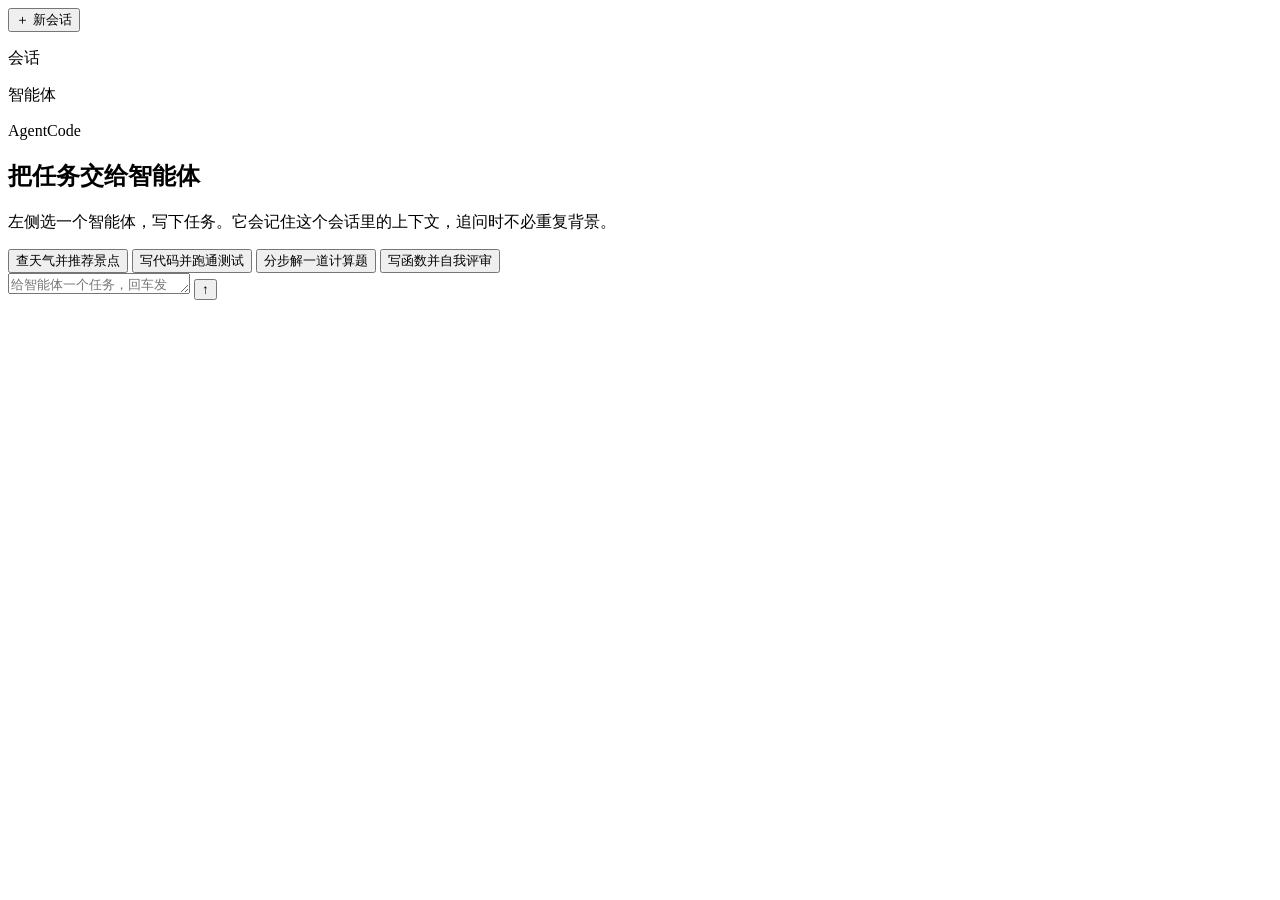
==== agentcode/web/static/index.html @ 2a20ea9e "feat: 网页增加套餐与用量面板" ====
<!doctype html>
<html lang="zh-CN">
  <head>
    <meta charset="utf-8" />
    <meta name="viewport" content="width=device-width, initial-scale=1" />
    <title>AgentCode 智能体</title>
    <link rel="icon" href="/static/favicon.svg" type="image/svg+xml" />
    <link rel="stylesheet" href="/static/style.css" />
  </head>
  <body>
    <div class="login" id="login" hidden>
      <form class="login-card" id="login-form">
        <h2>登录 AgentCode</h2>
        <p class="login-hint">用管理员分配给你的账号登录。没有账号时，请管理员执行
          <code>agentcode user add 你的名字</code>。</p>
        <label for="login-name">账号</label>
        <input id="login-name" name="name" autocomplete="username" required />
        <label for="login-password">密码</label>
        <input
          id="login-password"
          name="password"
          type="password"
          autocomplete="current-password"
          required
        />
        <button type="submit" class="primary" id="login-button">登录</button>
        <p class="login-error" id="login-error" role="alert"></p>
      </form>
    </div>

    <div class="flow" aria-hidden="true">
      <span class="blob blob-a"></span>
      <span class="blob blob-b"></span>
      <span class="blob blob-c"></span>
    </div>

    <div class="app">
      <aside class="sidebar">
        <button type="button" id="new-session-button" class="new-chat">＋ 新会话</button>

        <p class="sidebar-label">会话</p>
        <div id="session-list" class="session-list"></div>

        <p class="sidebar-label">智能体</p>
        <div id="agent-list" class="agent-list"></div>

        <div class="account" id="account" hidden>
          <span class="account-name" id="account-name"></span>
          <span class="account-quota" id="account-quota"></span>
          <button type="button" id="billing-toggle" class="link">套餐与用量</button>
          <button type="button" id="logout-button" class="link">退出</button>
        </div>

        <section id="billing-panel" class="billing-panel" hidden>
          <header class="billing-head">
            <strong id="billing-plan">—</strong>
            <span id="billing-expiry" class="billing-expiry"></span>
            <button type="button" id="billing-close" class="icon" aria-label="关闭">✕</button>
          </header>
          <div class="billing-usage">
            <div class="billing-bar"><span id="billing-bar-fill"></span></div>
            <p id="billing-usage-text" class="billing-usage-text"></p>
          </div>
          <div class="billing-plans" id="billing-plans"></div>
          <ul class="billing-orders" id="billing-orders"></ul>
        </section>
      </aside>

      <main class="chat">
        <header class="chat-head">
          <span class="chat-title">AgentCode</span>
          <span id="chat-sub" class="chat-sub"></span>
        </header>

        <div id="messages" class="messages">
          <div id="empty" class="welcome">
            <h2>把任务交给智能体</h2>
            <p>左侧选一个智能体，写下任务。它会记住这个会话里的上下文，追问时不必重复背景。</p>
            <div class="samples">
              <button
                type="button"
                class="sample"
                data-agent="react"
                data-task="查一下北京今天的天气，再推荐一个景点"
              >
                查天气并推荐景点
              </button>
              <button
                type="button"
                class="sample"
                data-agent="coding"
                data-task="实现 is_prime(n) 判断素数，并写 pytest 测试覆盖 2、3、4、9、13"
              >
                写代码并跑通测试
              </button>
              <button
                type="button"
                class="sample"
                data-agent="plan_and_solve"
                data-task="周一卖出 15 个苹果，周二翻倍，周三比周二少 5 个，三天共卖出多少"
              >
                分步解一道计算题
              </button>
              <button
                type="button"
                class="sample"
                data-agent="reflection"
                data-task="写一个找出 1 到 n 之间所有素数的函数，并说明算法复杂度"
              >
                写函数并自我评审
              </button>
            </div>
          </div>
        </div>

        <form id="run-form" class="composer" novalidate>
          <div class="composer-box">
            <textarea
              id="task"
              name="task"
              rows="1"
              placeholder="给智能体一个任务，回车发送，Shift+回车换行"
            ></textarea>
            <button type="submit" id="send-button" class="send" aria-label="运行">↑</button>
          </div>
          <p id="run-status" class="composer-hint" role="status" aria-live="polite"></p>
        </form>
      </main>
    </div>

    <script src="/static/app.js"></script>
  </body>
</html>
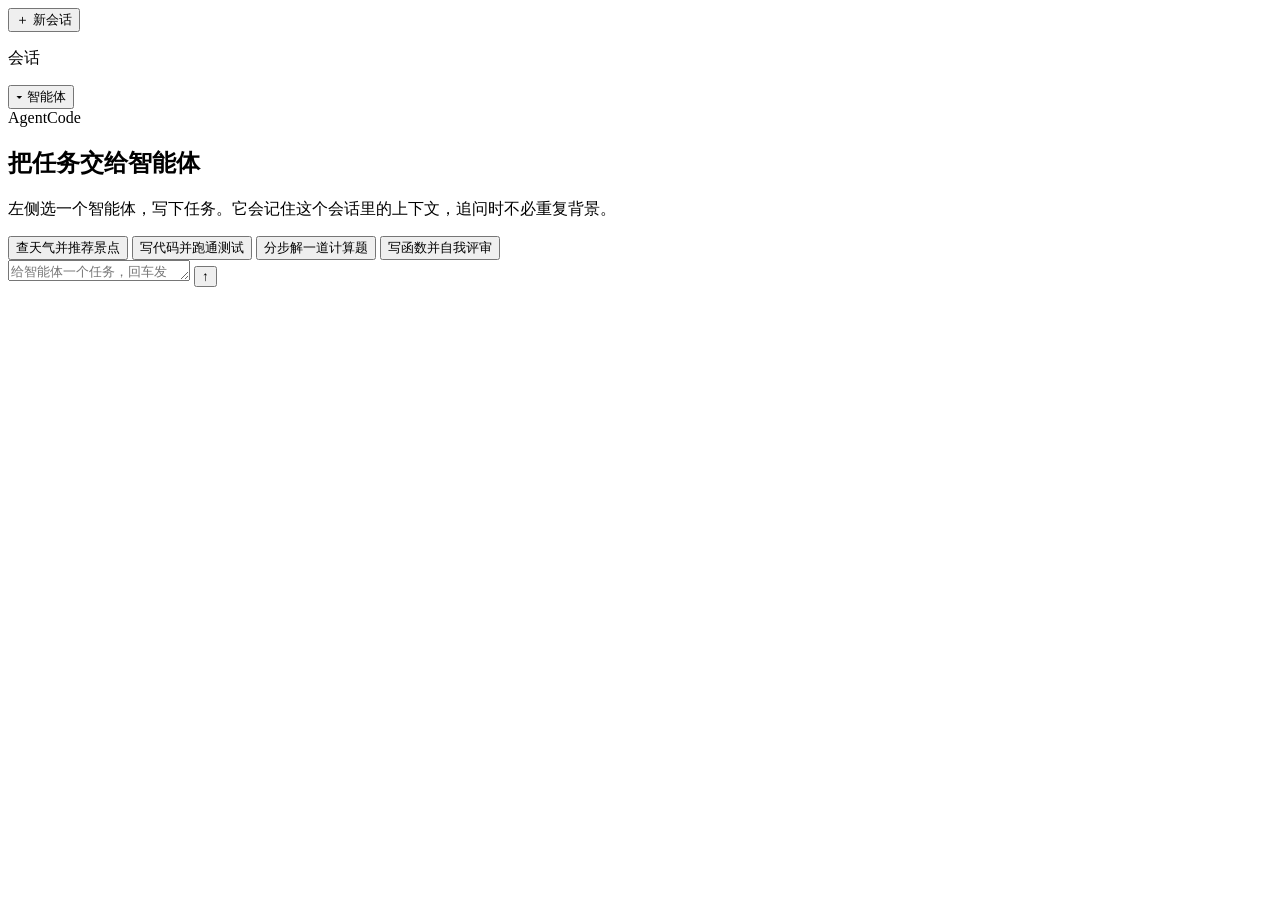
==== commit 4ae5ee3a: "fix: 侧栏可折叠 + 可拖拽调宽，套餐面板不再被挤成一条缝 用户反馈"显示套餐的页面太小"。用无头 Chrome 通过 CDP 实测，真实原因是 面板打开后只有 196×30px——上面的会话列表" ====
--- a/agentcode/web/static/index.html
+++ b/agentcode/web/static/index.html
@@ -35,13 +35,22 @@
     </div>
 
     <div class="app">
-      <aside class="sidebar">
+      <aside class="sidebar" id="sidebar">
         <button type="button" id="new-session-button" class="new-chat">＋ 新会话</button>
 
         <p class="sidebar-label">会话</p>
         <div id="session-list" class="session-list"></div>
 
-        <p class="sidebar-label">智能体</p>
+        <button
+          type="button"
+          id="agent-toggle"
+          class="sidebar-toggle"
+          aria-expanded="true"
+          aria-controls="agent-list"
+        >
+          <span class="toggle-arrow" aria-hidden="true">▾</span>
+          <span id="agent-toggle-label">智能体</span>
+        </button>
         <div id="agent-list" class="agent-list"></div>
 
         <div class="account" id="account" hidden>
@@ -65,6 +74,15 @@
           <ul class="billing-orders" id="billing-orders"></ul>
         </section>
       </aside>
+
+      <div
+        class="sidebar-resizer"
+        id="sidebar-resizer"
+        role="separator"
+        aria-orientation="vertical"
+        aria-label="拖动调整侧栏宽度"
+        tabindex="0"
+      ></div>
 
       <main class="chat">
         <header class="chat-head">
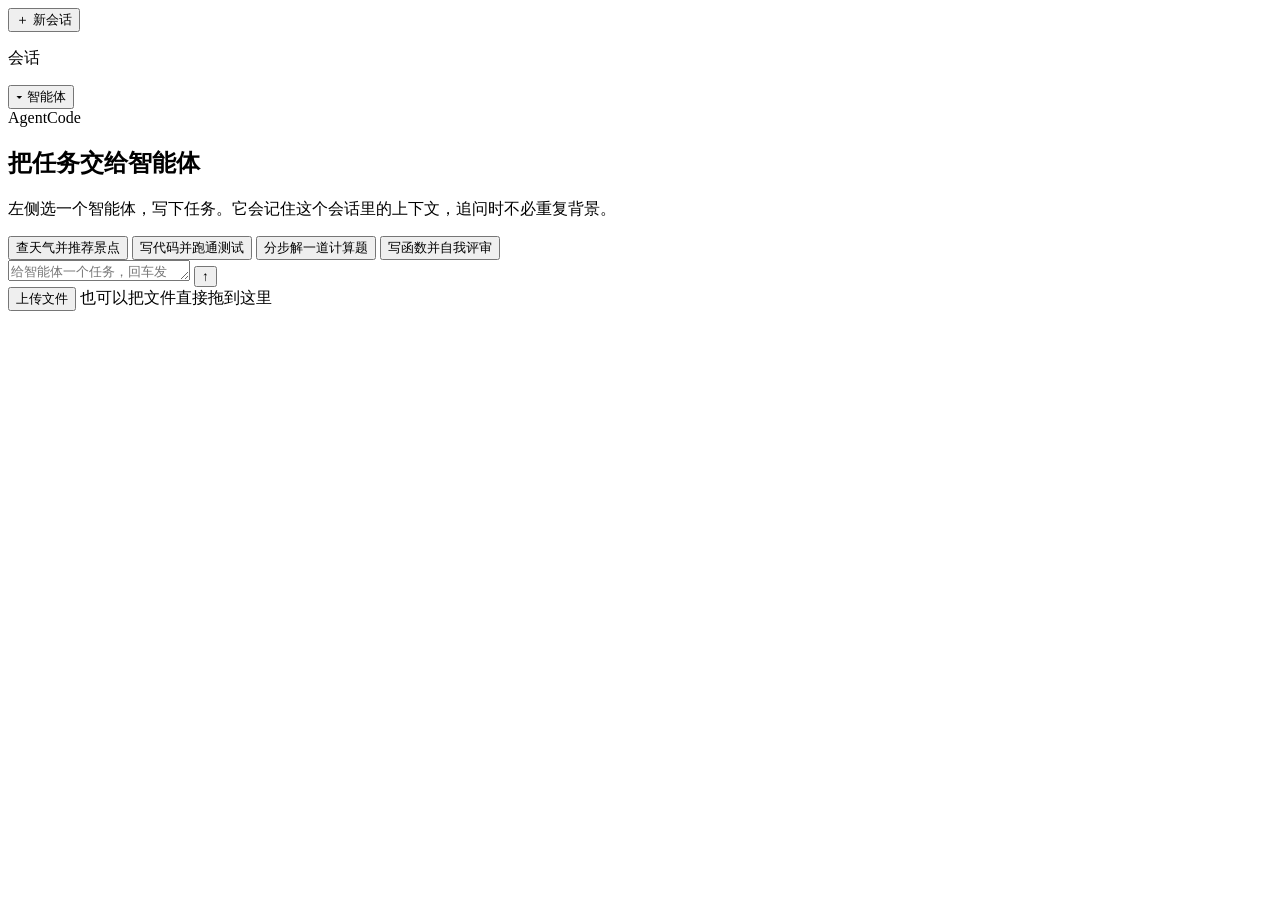
==== commit 61a570f4: "feat: 网页支持上传文件（拖拽或点按钮） - 输入区加「上传文件」按钮，并支持把文件直接拖进输入框（拖上去会高亮） - 上传成功后挂一个小标签（文件名 · 大小），点开复用已有的文件查看器看内容 " ====
--- a/agentcode/web/static/index.html
+++ b/agentcode/web/static/index.html
@@ -141,6 +141,12 @@
             ></textarea>
             <button type="submit" id="send-button" class="send" aria-label="运行">↑</button>
           </div>
+          <div class="upload-row">
+            <button type="button" id="upload-button" class="upload-button">上传文件</button>
+            <span class="upload-hint">也可以把文件直接拖到这里</span>
+            <input type="file" id="upload-input" multiple hidden />
+          </div>
+          <div id="upload-chips" class="upload-chips" hidden></div>
           <p id="run-status" class="composer-hint" role="status" aria-live="polite"></p>
         </form>
       </main>
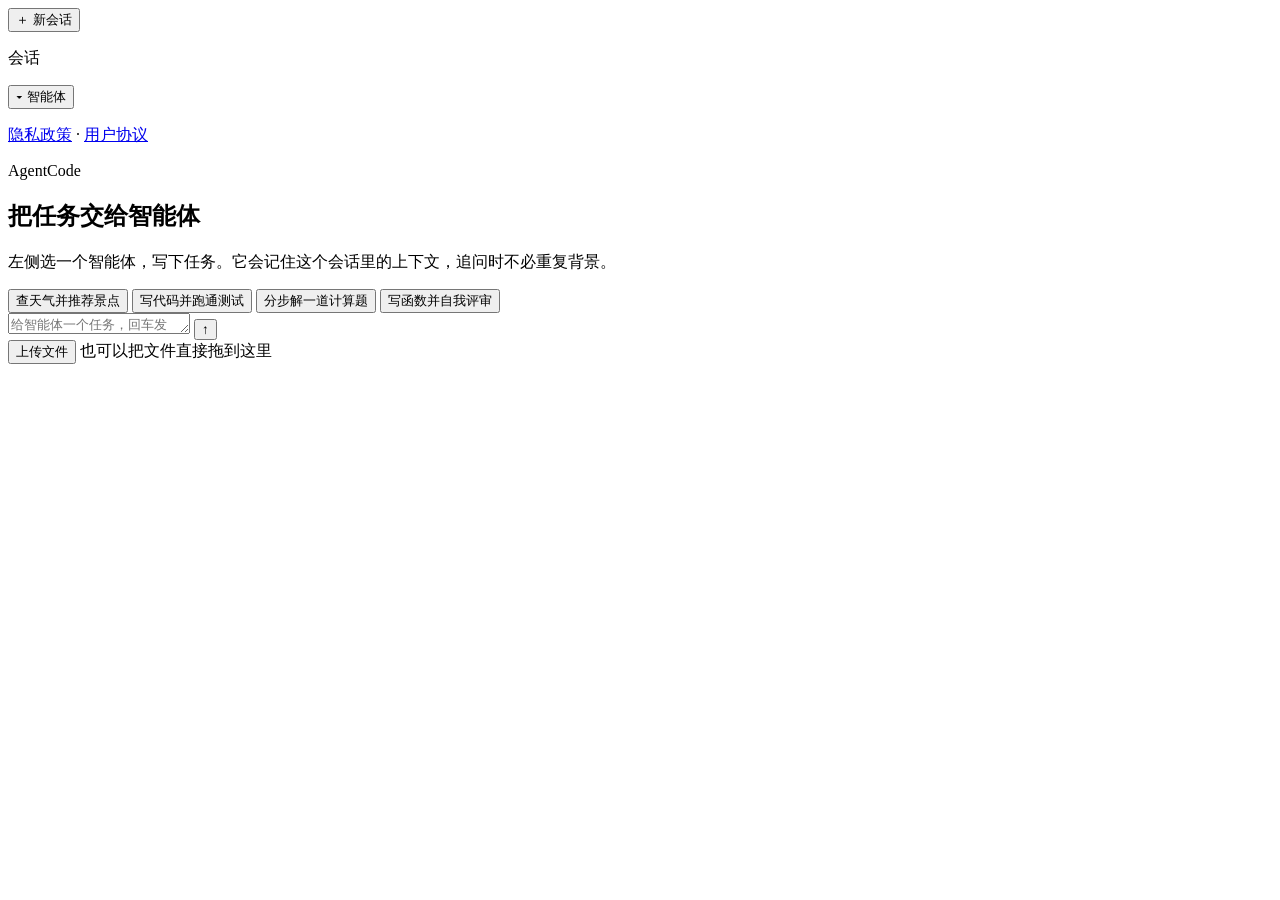
==== commit eb844b7e: "feat: 「我的数据」面板 + 数据接口 + 隐私政策与用户协议 三个入口都在网页左下角： - 导出：GET /api/export，打包该账号的会话与代码目录成 zip（RFC 5987 文件名，" ====
--- a/agentcode/web/static/index.html
+++ b/agentcode/web/static/index.html
@@ -57,6 +57,7 @@
           <span class="account-name" id="account-name"></span>
           <span class="account-quota" id="account-quota"></span>
           <button type="button" id="billing-toggle" class="link">套餐与用量</button>
+          <button type="button" id="data-toggle" class="link">我的数据</button>
           <button type="button" id="logout-button" class="link">退出</button>
         </div>
 
@@ -73,6 +74,43 @@
           <div class="billing-plans" id="billing-plans"></div>
           <ul class="billing-orders" id="billing-orders"></ul>
         </section>
+
+        <section id="data-panel" class="billing-panel" hidden>
+          <header class="billing-head">
+            <strong>我的数据</strong>
+            <span class="billing-expiry">随时导出或删除</span>
+            <button type="button" id="data-close" class="icon" aria-label="关闭">✕</button>
+          </header>
+          <p class="billing-usage-text">
+            导出会把你的全部会话和代码目录打包成 zip。删除是不可撤销的。
+          </p>
+          <div class="data-actions">
+            <button type="button" id="data-export" class="data-button">导出我的数据</button>
+            <button type="button" id="data-purge" class="data-button">清空代码目录</button>
+            <button type="button" id="data-delete" class="data-button is-danger">
+              注销账号…
+            </button>
+          </div>
+          <div id="data-confirm" class="data-confirm" hidden>
+            <p class="billing-usage-text">
+              这会删掉你的账号、全部会话、全部代码与上传的文件，<strong>不可撤销</strong>。
+              输入你的用户名 <code id="data-confirm-name"></code> 以确认：
+            </p>
+            <input id="data-confirm-input" autocomplete="off" />
+            <div class="data-confirm-row">
+              <button type="button" id="data-confirm-cancel" class="data-button">取消</button>
+              <button type="button" id="data-confirm-ok" class="data-button is-danger">
+                确认注销
+              </button>
+            </div>
+          </div>
+        </section>
+
+        <p class="legal-links">
+          <a href="/privacy" target="_blank" rel="noopener">隐私政策</a>
+          ·
+          <a href="/terms" target="_blank" rel="noopener">用户协议</a>
+        </p>
       </aside>
 
       <div
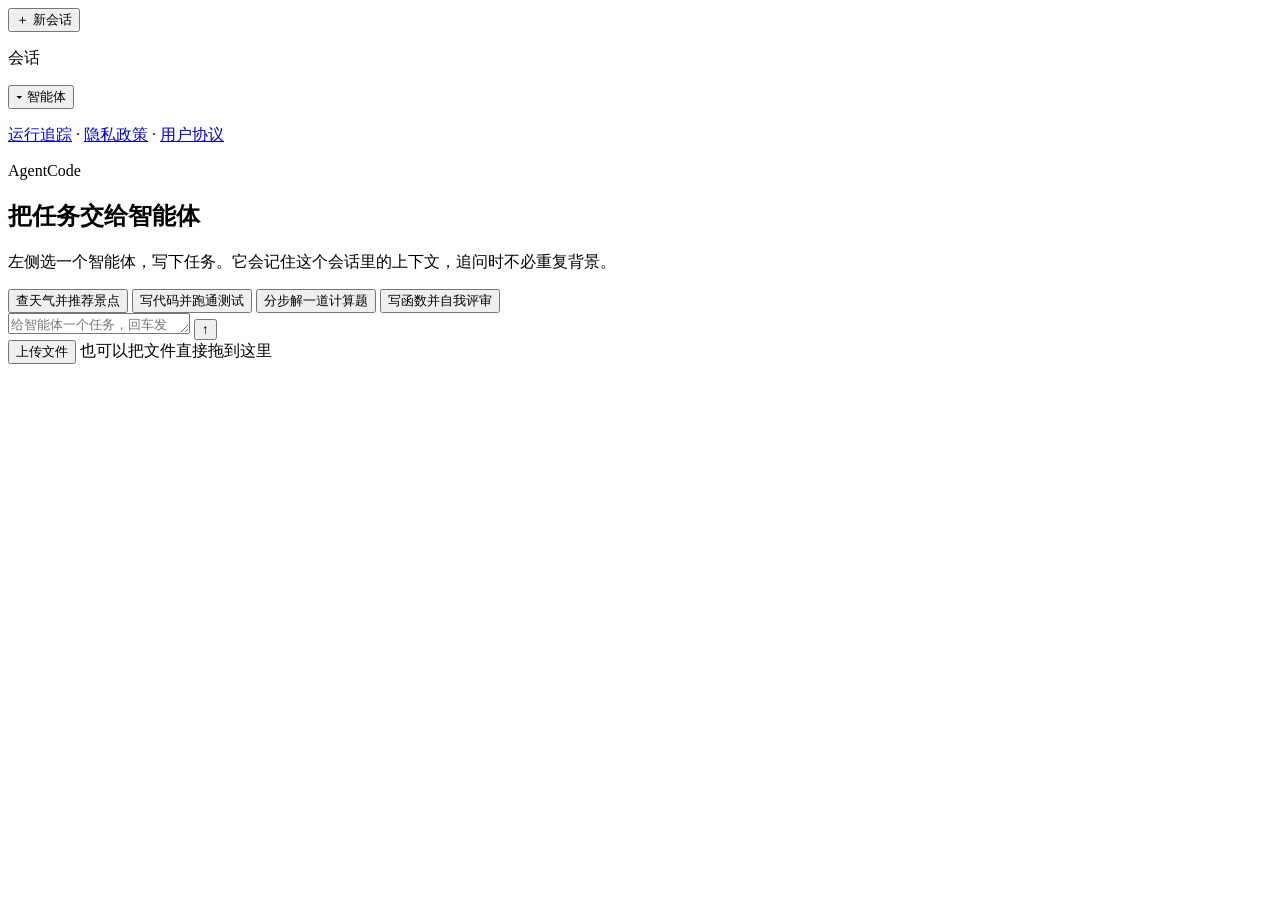
==== commit f81b5179: "feat: 运行追踪页 /trace（把一次运行画成时间线） 排查的时候，终端有轨迹、网页只有结论。现在给网页补一个专门的排查视图：  - /trace：左边是最近运行（/api/runs），右边按步" ====
--- a/agentcode/web/static/index.html
+++ b/agentcode/web/static/index.html
@@ -58,6 +58,7 @@
           <span class="account-quota" id="account-quota"></span>
           <button type="button" id="billing-toggle" class="link">套餐与用量</button>
           <button type="button" id="data-toggle" class="link">我的数据</button>
+          <button type="button" id="token-toggle" class="link">API</button>
           <button type="button" id="logout-button" class="link">退出</button>
         </div>
 
@@ -82,7 +83,7 @@
             <button type="button" id="data-close" class="icon" aria-label="关闭">✕</button>
           </header>
           <p class="billing-usage-text">
-            导出会把你的全部会话和代码目录打包成 zip。删除是不可撤销的。
+            导出会把你的全部会话和代码目录打包成 zip。删掉的东西先进回收站，还能找回来。
           </p>
           <div class="data-actions">
             <button type="button" id="data-export" class="data-button">导出我的数据</button>
@@ -91,9 +92,38 @@
               注销账号…
             </button>
           </div>
+          <section class="notify">
+            <strong>接收通知的邮箱</strong>
+            <p class="billing-usage-text">
+              套餐到期、额度用尽、账号被人猜密码、注销完成时通知到这里。
+              留空＝不接收。只用来发服务通知，不会拿去做别的。
+            </p>
+            <div class="notify-row">
+              <input
+                id="notify-email"
+                type="email"
+                autocomplete="email"
+                placeholder="you@example.com"
+              />
+              <button type="button" id="notify-save" class="data-button">保存</button>
+            </div>
+          </section>
+          <section class="trash">
+            <header class="trash-head">
+              <strong>回收站</strong>
+              <span class="billing-expiry" id="trash-hint"></span>
+            </header>
+            <div id="trash-list" class="trash-list"></div>
+            <div class="data-actions">
+              <button type="button" id="trash-empty" class="data-button is-danger">
+                清空回收站
+              </button>
+            </div>
+          </section>
           <div id="data-confirm" class="data-confirm" hidden>
             <p class="billing-usage-text">
-              这会删掉你的账号、全部会话、全部代码与上传的文件，<strong>不可撤销</strong>。
+              这会删掉你的账号、全部会话、全部代码与上传的文件（包括回收站里
+              留的那些），<strong>不可撤销</strong>。
               输入你的用户名 <code id="data-confirm-name"></code> 以确认：
             </p>
             <input id="data-confirm-input" autocomplete="off" />
@@ -106,7 +136,34 @@
           </div>
         </section>
 
+        <section id="token-panel" class="billing-panel" hidden>
+          <header class="billing-head">
+            <strong>API 令牌</strong>
+            <span class="billing-expiry">给脚本和 CI 用</span>
+            <button type="button" id="token-close" class="icon" aria-label="关闭">✕</button>
+          </header>
+          <p class="billing-usage-text">
+            带着 <code>Authorization: Bearer 令牌</code> 调
+            <code>POST /v1/run</code> 就能跑智能体，
+            <code>GET /v1/me</code> 查额度。字段与示例见 <code>docs/api.md</code>。
+            <strong>明文只显示这一次</strong>，丢了就吊销重建。
+          </p>
+          <div class="notify-row">
+            <input
+              id="token-name"
+              type="text"
+              autocomplete="off"
+              placeholder="给这把令牌起个名字"
+            />
+            <button type="button" id="token-create" class="data-button">新建</button>
+          </div>
+          <div id="token-fresh" class="token-fresh" hidden></div>
+          <div id="token-list" class="token-list"></div>
+        </section>
+
         <p class="legal-links">
+          <a href="/trace">运行追踪</a>
+          ·
           <a href="/privacy" target="_blank" rel="noopener">隐私政策</a>
           ·
           <a href="/terms" target="_blank" rel="noopener">用户协议</a>
